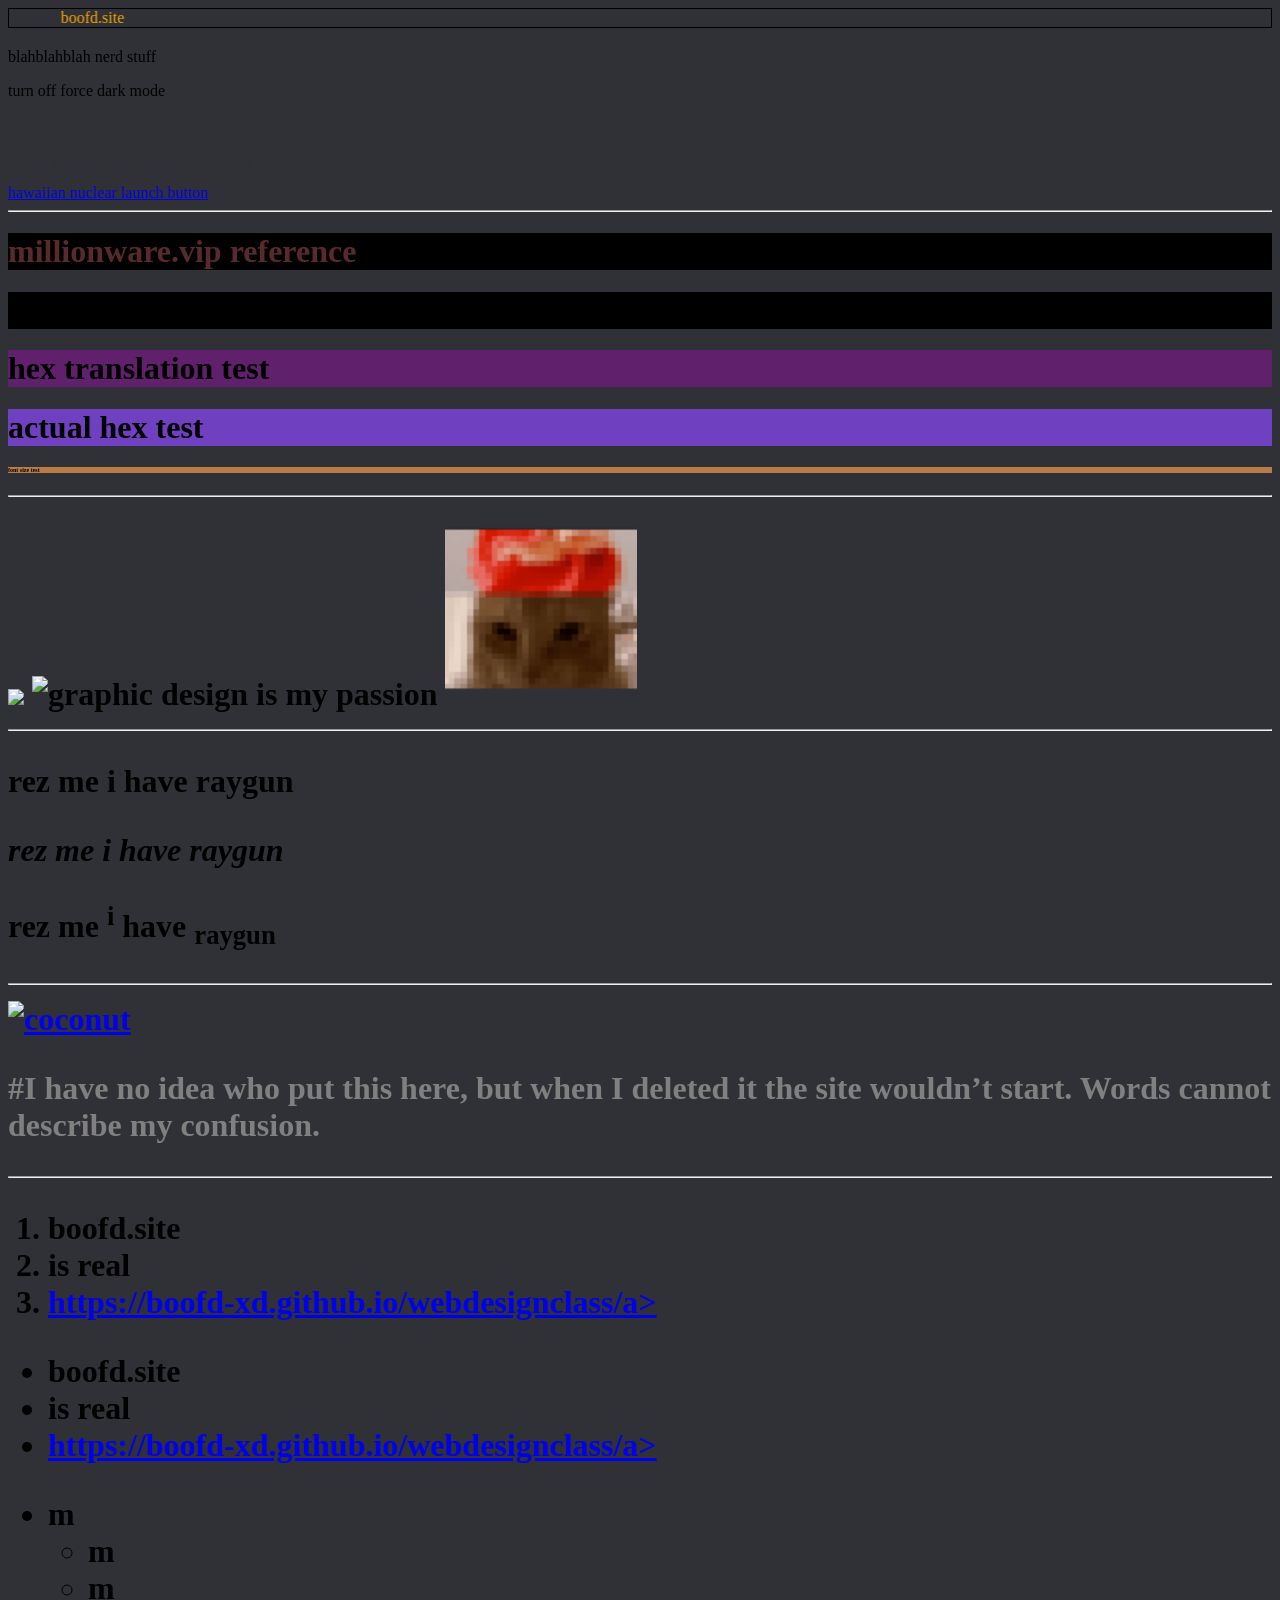
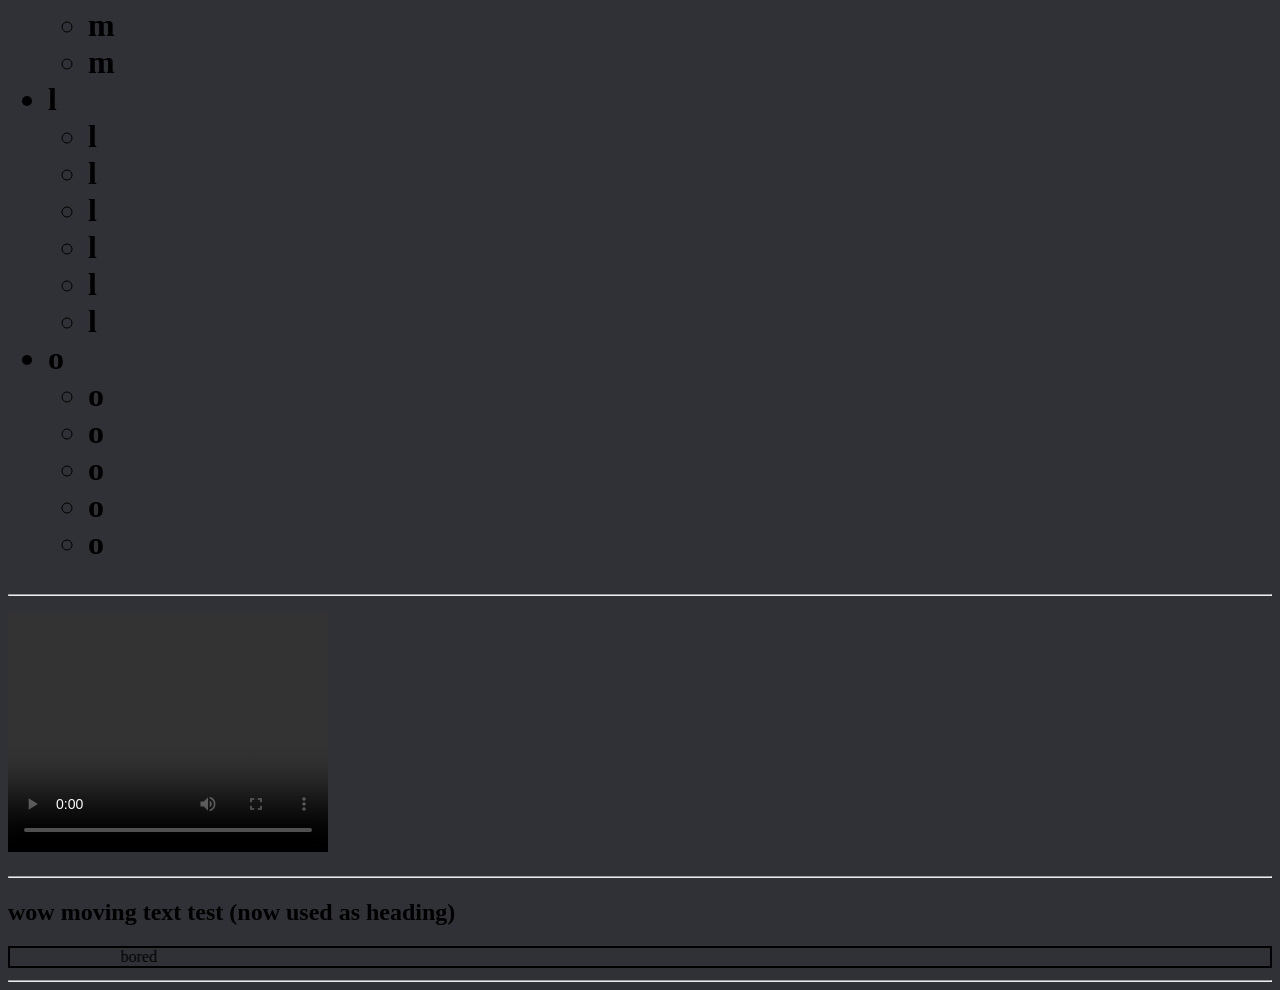
==== index.html @ f8f42562 "ffs" ====
<!DOCTYPE html>

<title>actually boofd.site</title>

<html>
<head>
</head>
<body style="background-color: #2f3136;">

    <marquee direction="right"
             behavior="scroll"
             style="border:BLACK 1px SOLID; font-family: Century Gothic; color: orange">
        boofd.site
    </marquee>

<p style= "color: black; font-family: Century Gothic">blahblahblah nerd stuff</p>
<p style= "color: black; font-family: Century Gothic">turn off force dark mode</p>
<p style= "color: #2f3136">oooh wow (no longer) hidden text </p>
<p style= "color: #2f3136">please give me the children back stacy </p>




<a href="https://en.wikipedia.org/wiki/2018_Hawaii_false_missile_alert">hawaiian nuclear launch button</a>

<hr>

<h1 style= "background-color: black; color: rgb(89, 42, 42)"> millionware.vip reference </h1>
<h1 style= "background-color: black; "> i don't know how to read :(</h1>
<h1 style= "background-color: rgb(97,32,108)"> hex translation test</h1>
<h1 style= "background-color: #6f40bf"> actual hex test</h1>
<h1 style= "background-color: #b87d47; font-size: 15%"> font size test <h1>

<hr>
	
<img src="https://i.postimg.cc/y8ZVd6c1/Screenshot-2023-07-12-135102.png">
<img src="https://images.cooltext.com/5664155.gif" width="1005" height="108" alt="graphic design is my passion" /></a>
<img src="./images/car.png" alt="car">

<hr>

<p> <b> rez me i have raygun </b> </p>
<p> <i> rez me i have raygun </i> </p>
<p> rez me <sup>i</sup> have <sub>raygun</sub> </p>

<hr>

<!-- I have no idea who put this here, but when I deleted it the site wouldn’t start. Words cannot describe my confusion. !-->

<a href='https://twitter.com/TransgirlSource/status/1386542050233896970?ref_src=twsrc%5Etfw%7Ctwcamp%5Etweetembed%7Ctwterm%5E1386542050233896970%7Ctwgr%5E35a9fcdb0fffd1ac3862493b3b7a7bd10513fa72%7Ctwcon%5Es1_&ref_url=https%3A%2F%2Fwww.thegamer.com%2Fthis-coconut-jpg-in-team-fortress-2s-game-files-if-deleted-breaks-the-game-and-no-one-knows-why%2F' target='_blank'><img src='https://i.postimg.cc/y8S58Q0G/coconut.jpg' border='0' alt='coconut'/></a>

<p style= "color: gray"> #I have no idea who put this here, but when I deleted it the site wouldn’t start. Words cannot describe my confusion.

<hr>

<ol>
  <li>boofd.site</li>
  <li>is real</li>
  <li><a href="https://boofd-xd.github.io/webdesignclass/">https://boofd-xd.github.io/webdesignclass/a> </a> </li>

</ol>

<ul>
  <li>boofd.site</li>
  <li>is real</li>
  <li><a href="https://boofd-xd.github.io/webdesignclass/">https://boofd-xd.github.io/webdesignclass/a> </a> </li>

</ul>

 <ul>
      <li>m</li>
      <ul>
        <li>m</li>
        <li>m</li>
        <li>m</li>
        <li>m</li>
      </ul>
      <li>l</li>
      <ul>
        <li>l</li>
        <li>l</li>
        <li>l</li>
        <li>l</li>
        <li>l</li>
        <li>l</li>
      </ul>
      <li>o</li>
      <ul>
        <li>o</li>
        <li>o</li>
        <li>o</li>
        <li>o</li>
        <li>o</li>
      </ul>
  </ul>


<hr>

<video width="320" height="240" controls>
  <source src="video.mp4" type="video/mp4">
  <source src="video.ogg" type="video/ogg">
Your browser does not support the video tag.
</video>

<link rel="apple-touch-icon" sizes="180x180" href="images/apple-touch-icon.png">
<link rel="icon" type="image/png" sizes="32x32" href="images/favicon-32x32.png">
<link rel="icon" type="image/png" sizes="16x16" href="images/favicon-16x16.png">
<link rel="manifest" href="images/site.webmanifest">
<link rel="mask-icon" href="images/safari-pinned-tab.svg" color="#5bbad5">
<link rel="shortcut icon" href="images/favicon.ico">
<meta name="msapplication-TileColor" content="#da532c">
<meta name="msapplication-config" content="images/browserconfig.xml">
<meta name="theme-color" content="#ffffff">

<hr>

<h2>wow moving text test (now used as heading)</h2>
    <marquee direction="right"
             behavior="alternate"
             style="border:BLACK 2px SOLID">
        bored
    </marquee>
	
    <hr>
    
	<!-- random change so i can push this to github !-->
	<!-- random change so i can push this to github !-->
 
  
  </body>
</html>
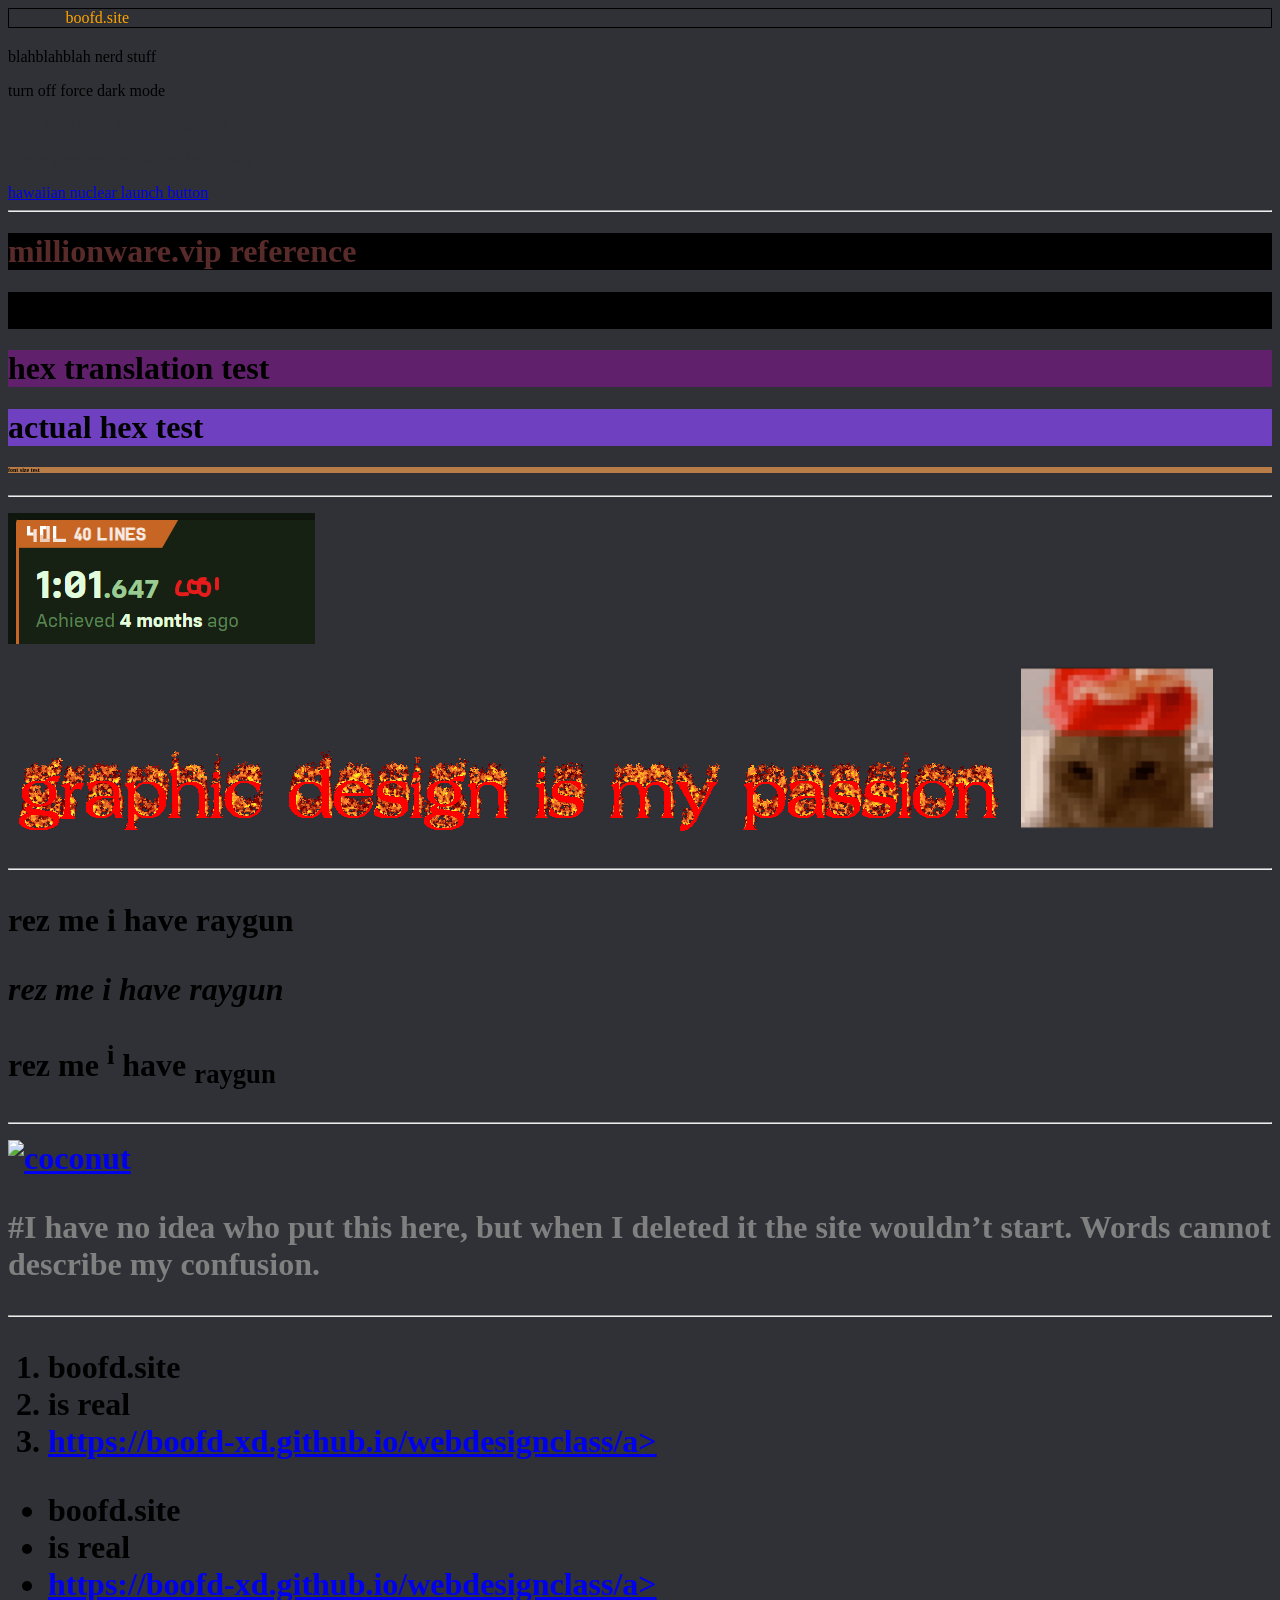
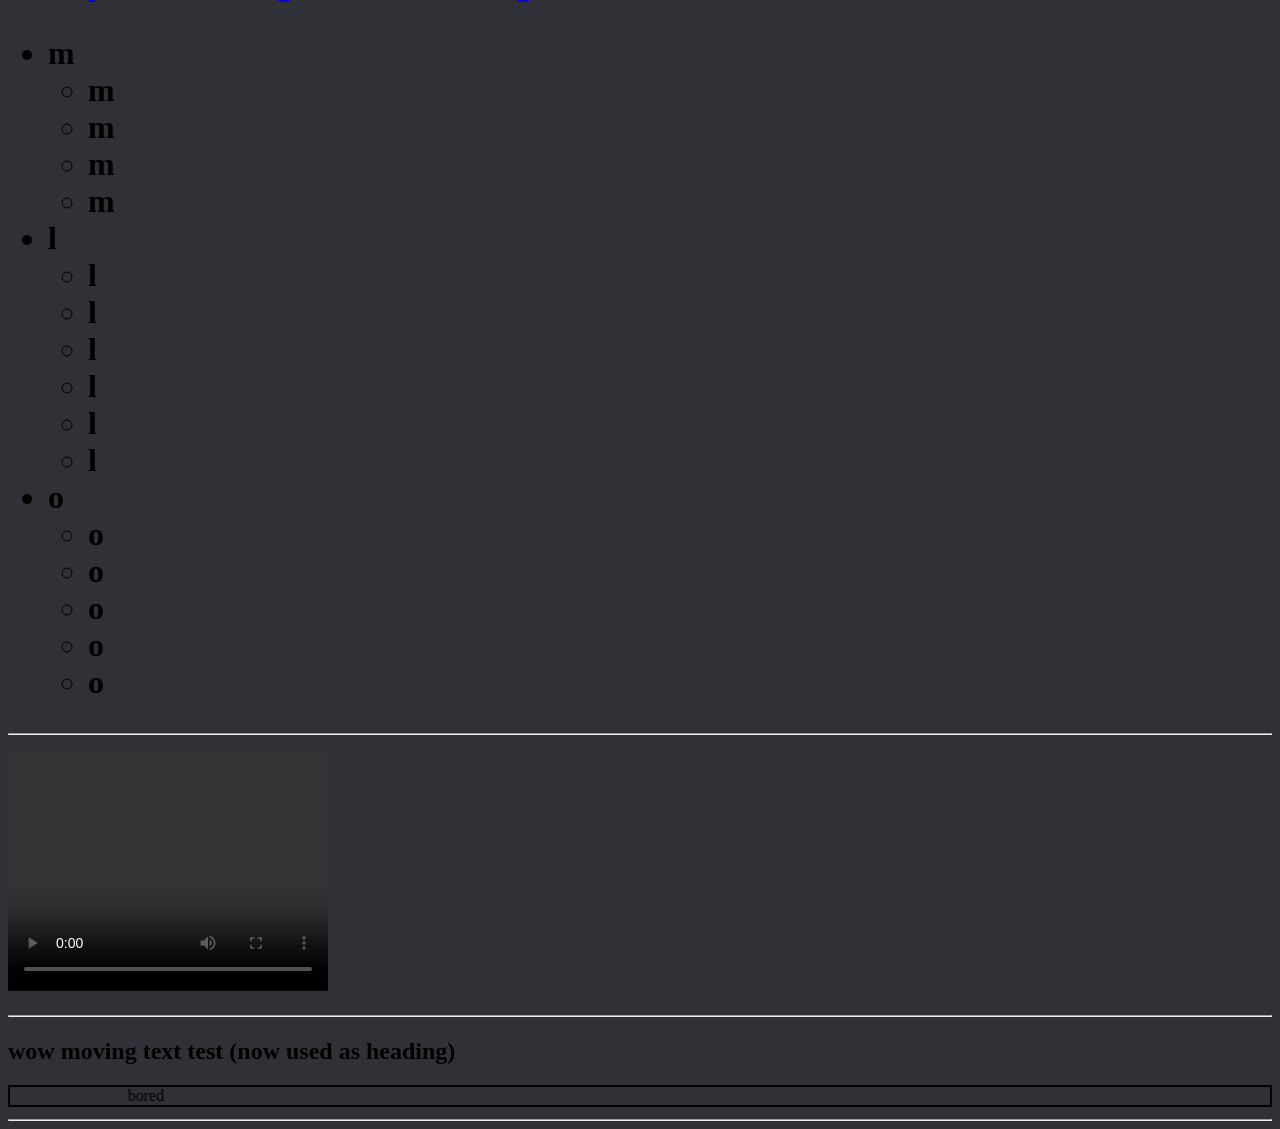
==== commit cc9cdd99: "Update index.html" ====
--- a/index.html
+++ b/index.html
@@ -33,9 +33,10 @@
 
 <hr>
 	
-<img src="https://i.postimg.cc/y8ZVd6c1/Screenshot-2023-07-12-135102.png">
-<img src="https://images.cooltext.com/5664155.gif" width="1005" height="108" alt="graphic design is my passion" /></a>
+<img src="./images/101.png" alt="1:01">
+<img src="./images/fire text.gif" alt="graphic design is my passion">
 <img src="./images/car.png" alt="car">
+
 
 <hr>
 
@@ -100,7 +101,7 @@
 <video width="320" height="240" controls>
   <source src="video.mp4" type="video/mp4">
   <source src="video.ogg" type="video/ogg">
-Your browser does not support the video tag.
+  if ur seeing this get another browser
 </video>
 
 <link rel="apple-touch-icon" sizes="180x180" href="images/apple-touch-icon.png">
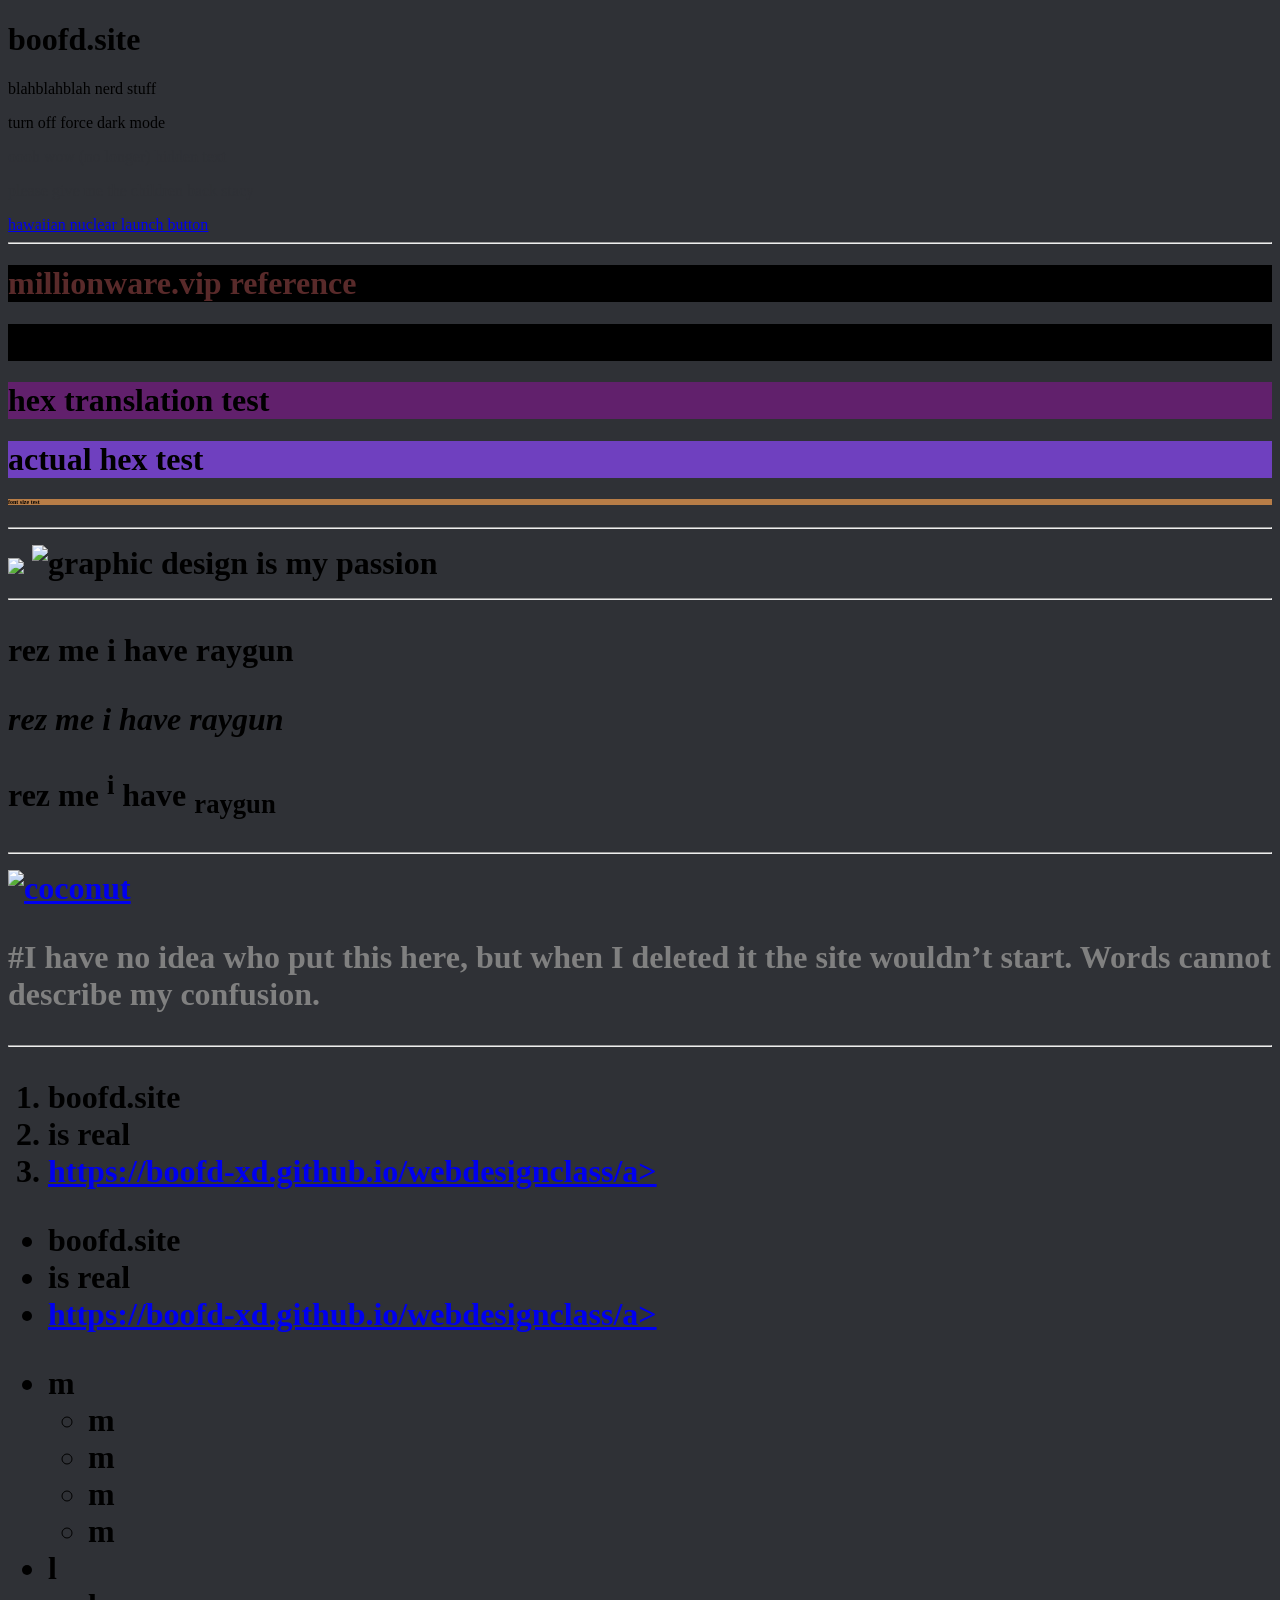
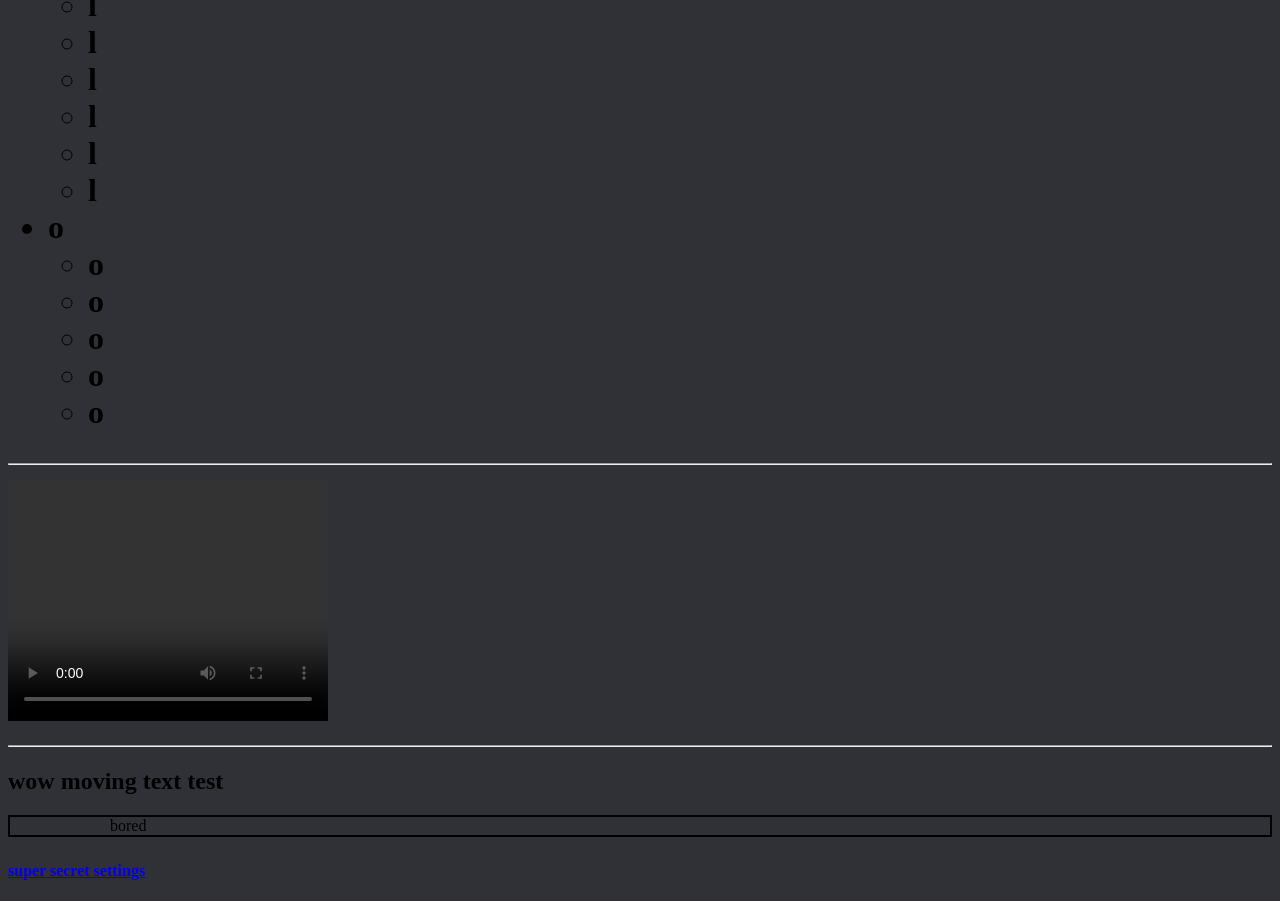
==== commit 7992079d: "Update index.html" ====
--- a/index.html
+++ b/index.html
@@ -1,17 +1,25 @@
 <!DOCTYPE html>
+<html lang="en" >
+<head>
+  <meta charset="UTF-8">
+  <title>CodePen - A Pen by boofd-xd</title>
+  <link rel="stylesheet" href="./style.css">
 
+</head>
+<body>
+<!-- partial:index.partial.html -->
 <title>actually boofd.site</title>
+
+
+  <h1 class="rainbow">boofd.site
+  <h2 style="font-family: Century Gothic"> </h2> 
+</div>
+
 
 <html>
 <head>
 </head>
 <body style="background-color: #2f3136;">
-
-    <marquee direction="right"
-             behavior="scroll"
-             style="border:BLACK 1px SOLID; font-family: Century Gothic; color: orange">
-        boofd.site
-    </marquee>
 
 <p style= "color: black; font-family: Century Gothic">blahblahblah nerd stuff</p>
 <p style= "color: black; font-family: Century Gothic">turn off force dark mode</p>
@@ -33,10 +41,8 @@
 
 <hr>
 	
-<img src="./images/101.png" alt="1:01">
-<img src="./images/fire text.gif" alt="graphic design is my passion">
-<img src="./images/car.png" alt="car">
-
+<img src="https://i.postimg.cc/y8ZVd6c1/Screenshot-2023-07-12-135102.png">
+<img src="https://images.cooltext.com/5664155.gif" width="1005" height="108" alt="graphic design is my passion" /></a>
 
 <hr>
 
@@ -101,7 +107,7 @@
 <video width="320" height="240" controls>
   <source src="video.mp4" type="video/mp4">
   <source src="video.ogg" type="video/ogg">
-  if ur seeing this get another browser
+Your browser does not support the video tag.
 </video>
 
 <link rel="apple-touch-icon" sizes="180x180" href="images/apple-touch-icon.png">
@@ -116,18 +122,23 @@
 
 <hr>
 
-<h2>wow moving text test (now used as heading)</h2>
+<h2>wow moving text test</h2>
     <marquee direction="right"
              behavior="alternate"
              style="border:BLACK 2px SOLID">
         bored
     </marquee>
 	
-    <hr>
-    
 	<!-- random change so i can push this to github !-->
 	<!-- random change so i can push this to github !-->
  
+
+<h4><a href="super secret settings.html" target="_blank"><b><u>super secret settings</u></b></a></p>
+  
   
   </body>
 </html>
+<!-- partial -->
+  
+</body>
+</html>
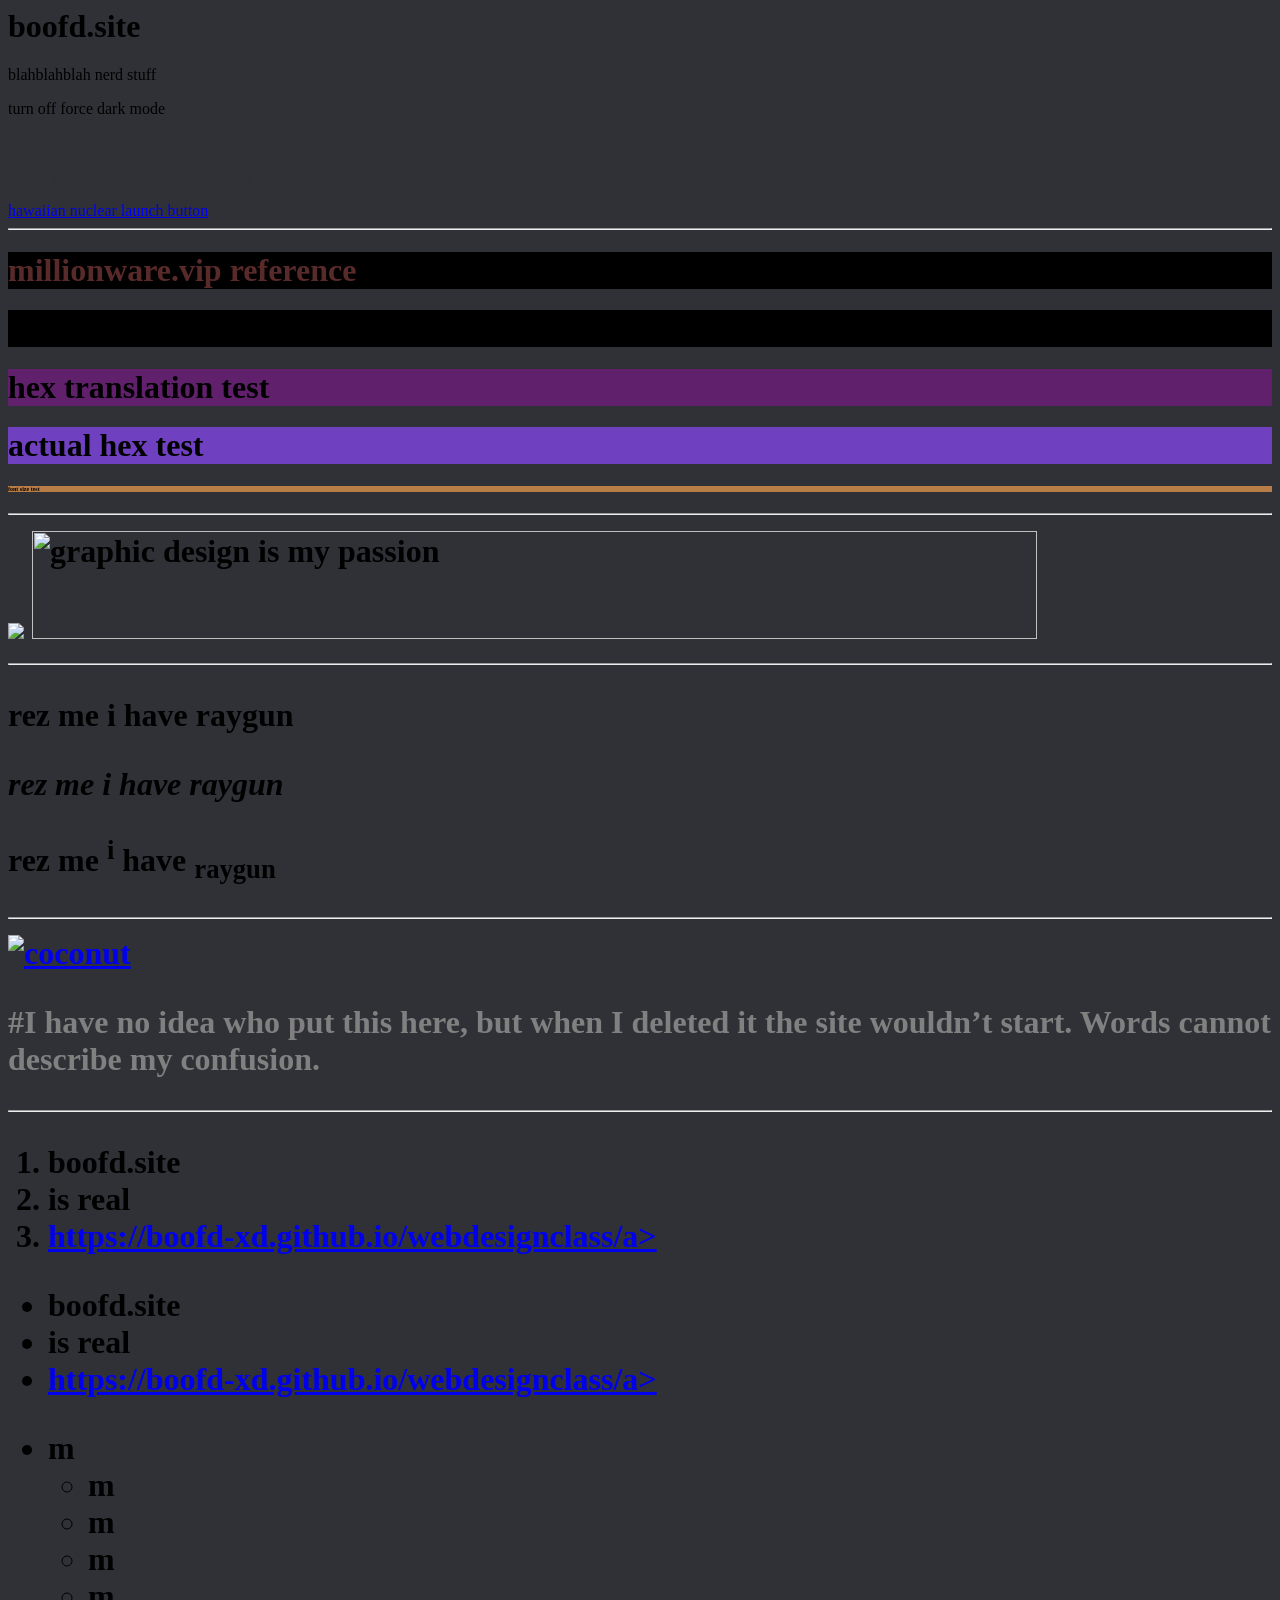
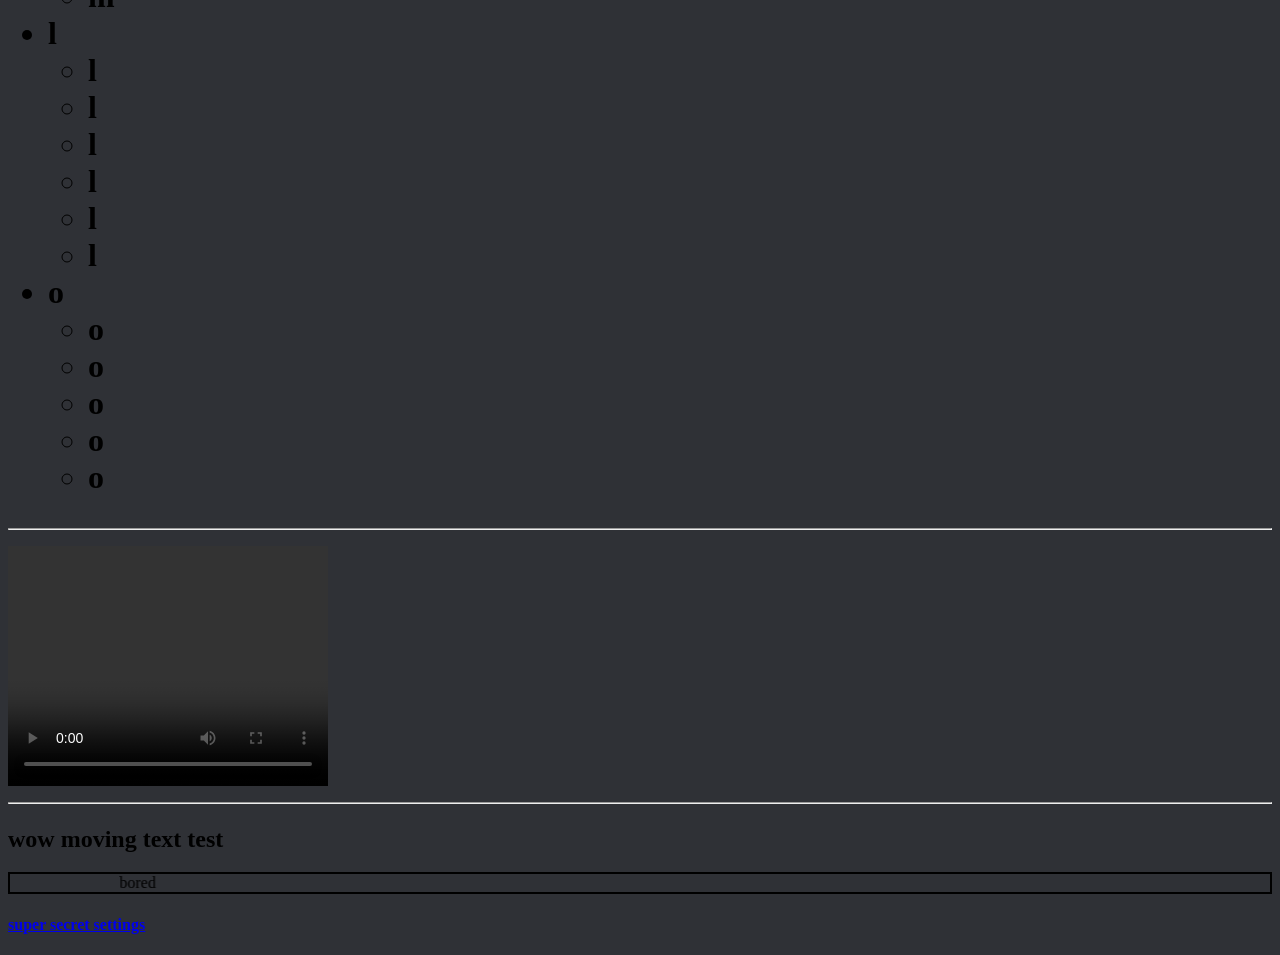
==== commit b5010f62: "Update index.html" ====
--- a/index.html
+++ b/index.html
@@ -1,10 +1,3 @@
-<!DOCTYPE html>
-<html lang="en" >
-<head>
-  <meta charset="UTF-8">
-  <title>CodePen - A Pen by boofd-xd</title>
-  <link rel="stylesheet" href="./style.css">
-
 </head>
 <body>
 <!-- partial:index.partial.html -->
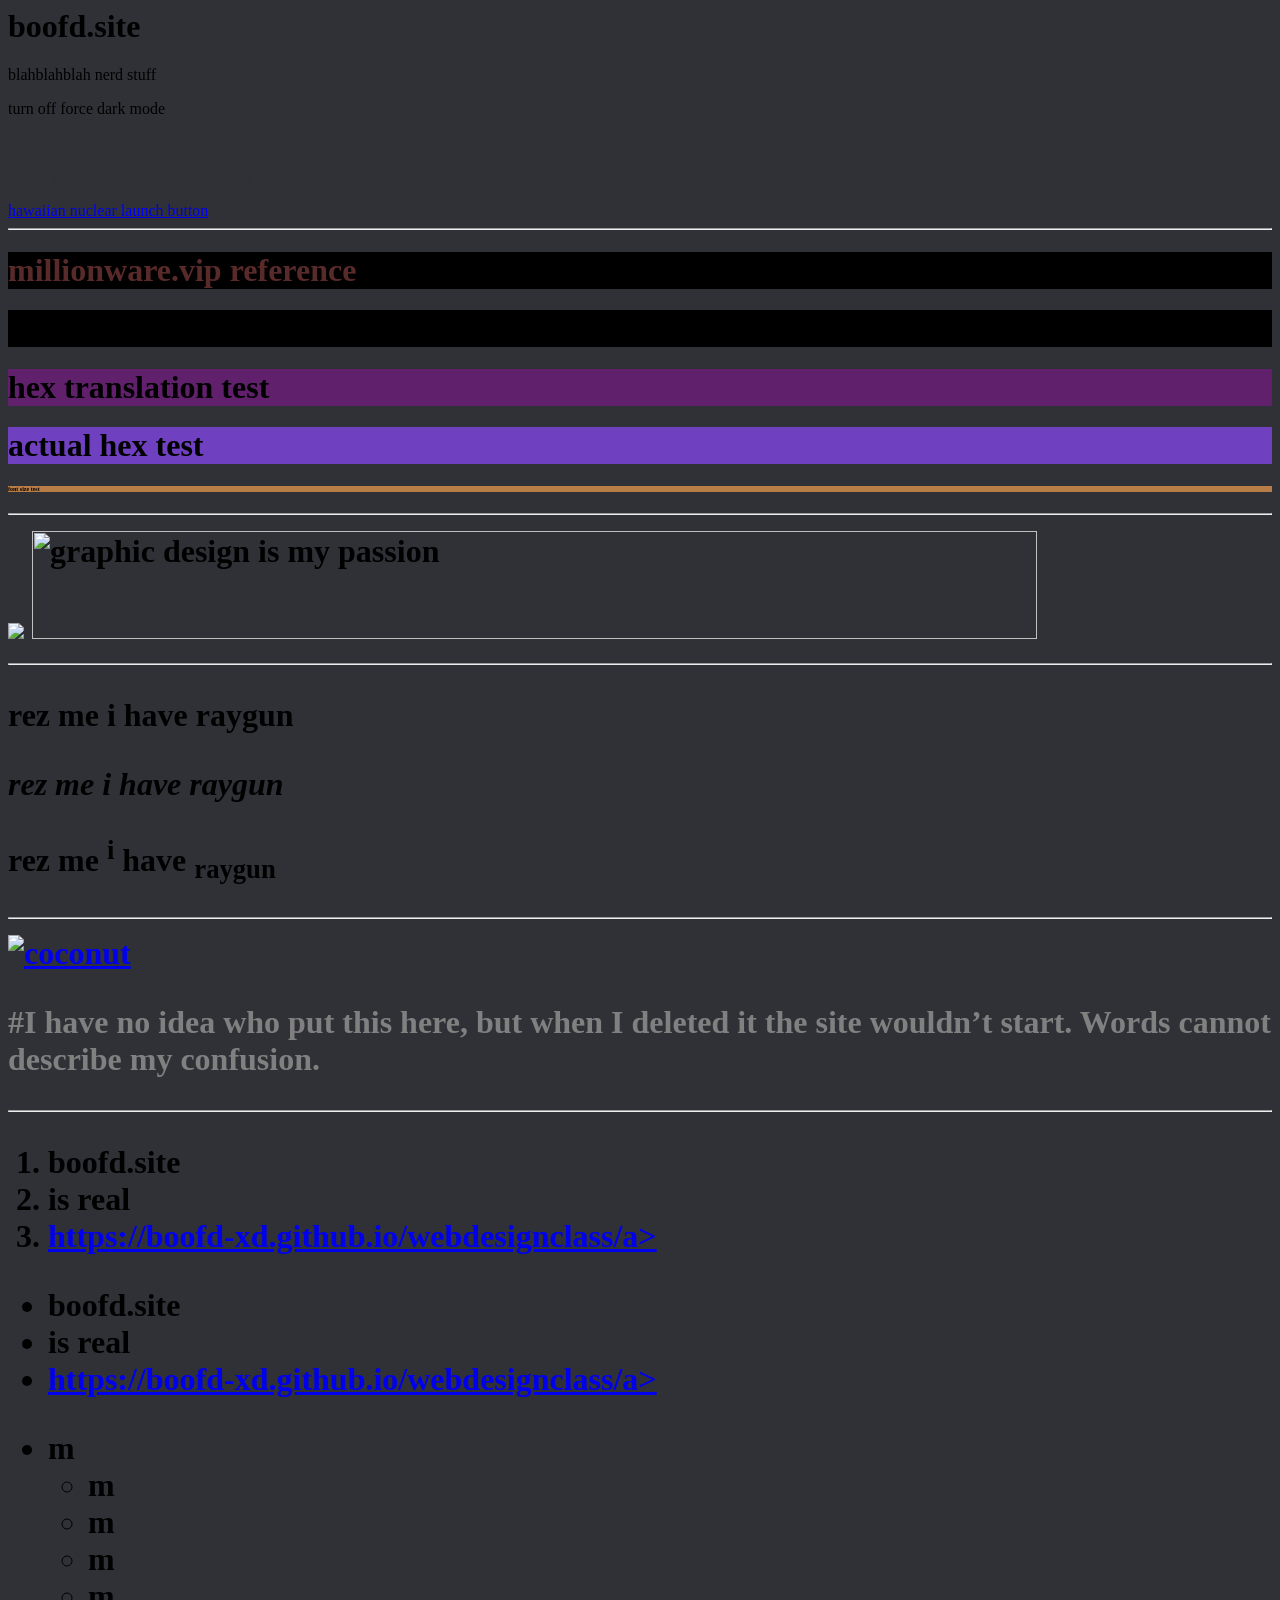
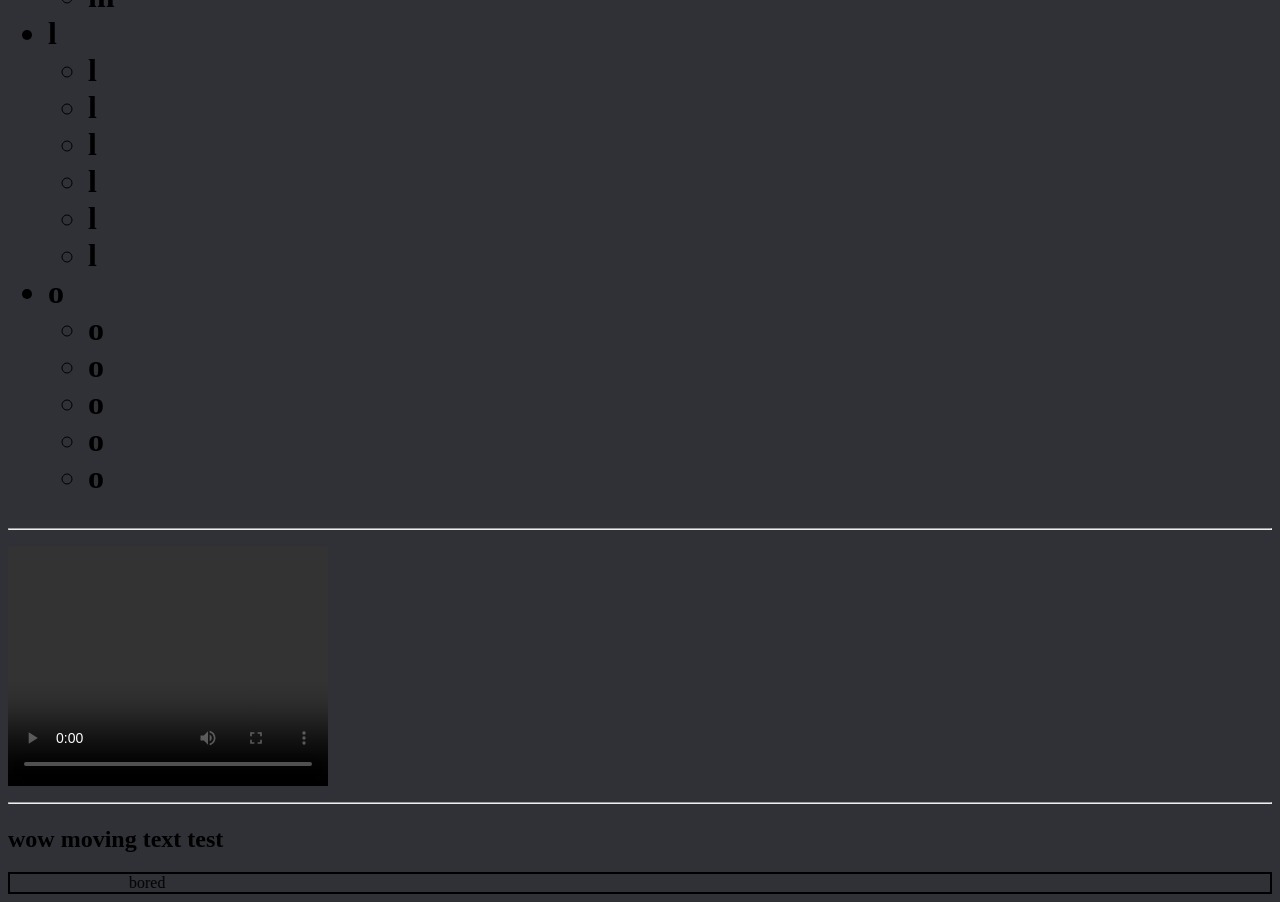
==== commit dd443ca7: "Update index.html" ====
--- a/index.html
+++ b/index.html
@@ -1,6 +1,3 @@
-</head>
-<body>
-<!-- partial:index.partial.html -->
 <title>actually boofd.site</title>
 
 
@@ -126,12 +123,7 @@
 	<!-- random change so i can push this to github !-->
  
 
-<h4><a href="super secret settings.html" target="_blank"><b><u>super secret settings</u></b></a></p>
   
   
   </body>
 </html>
-<!-- partial -->
-  
-</body>
-</html>
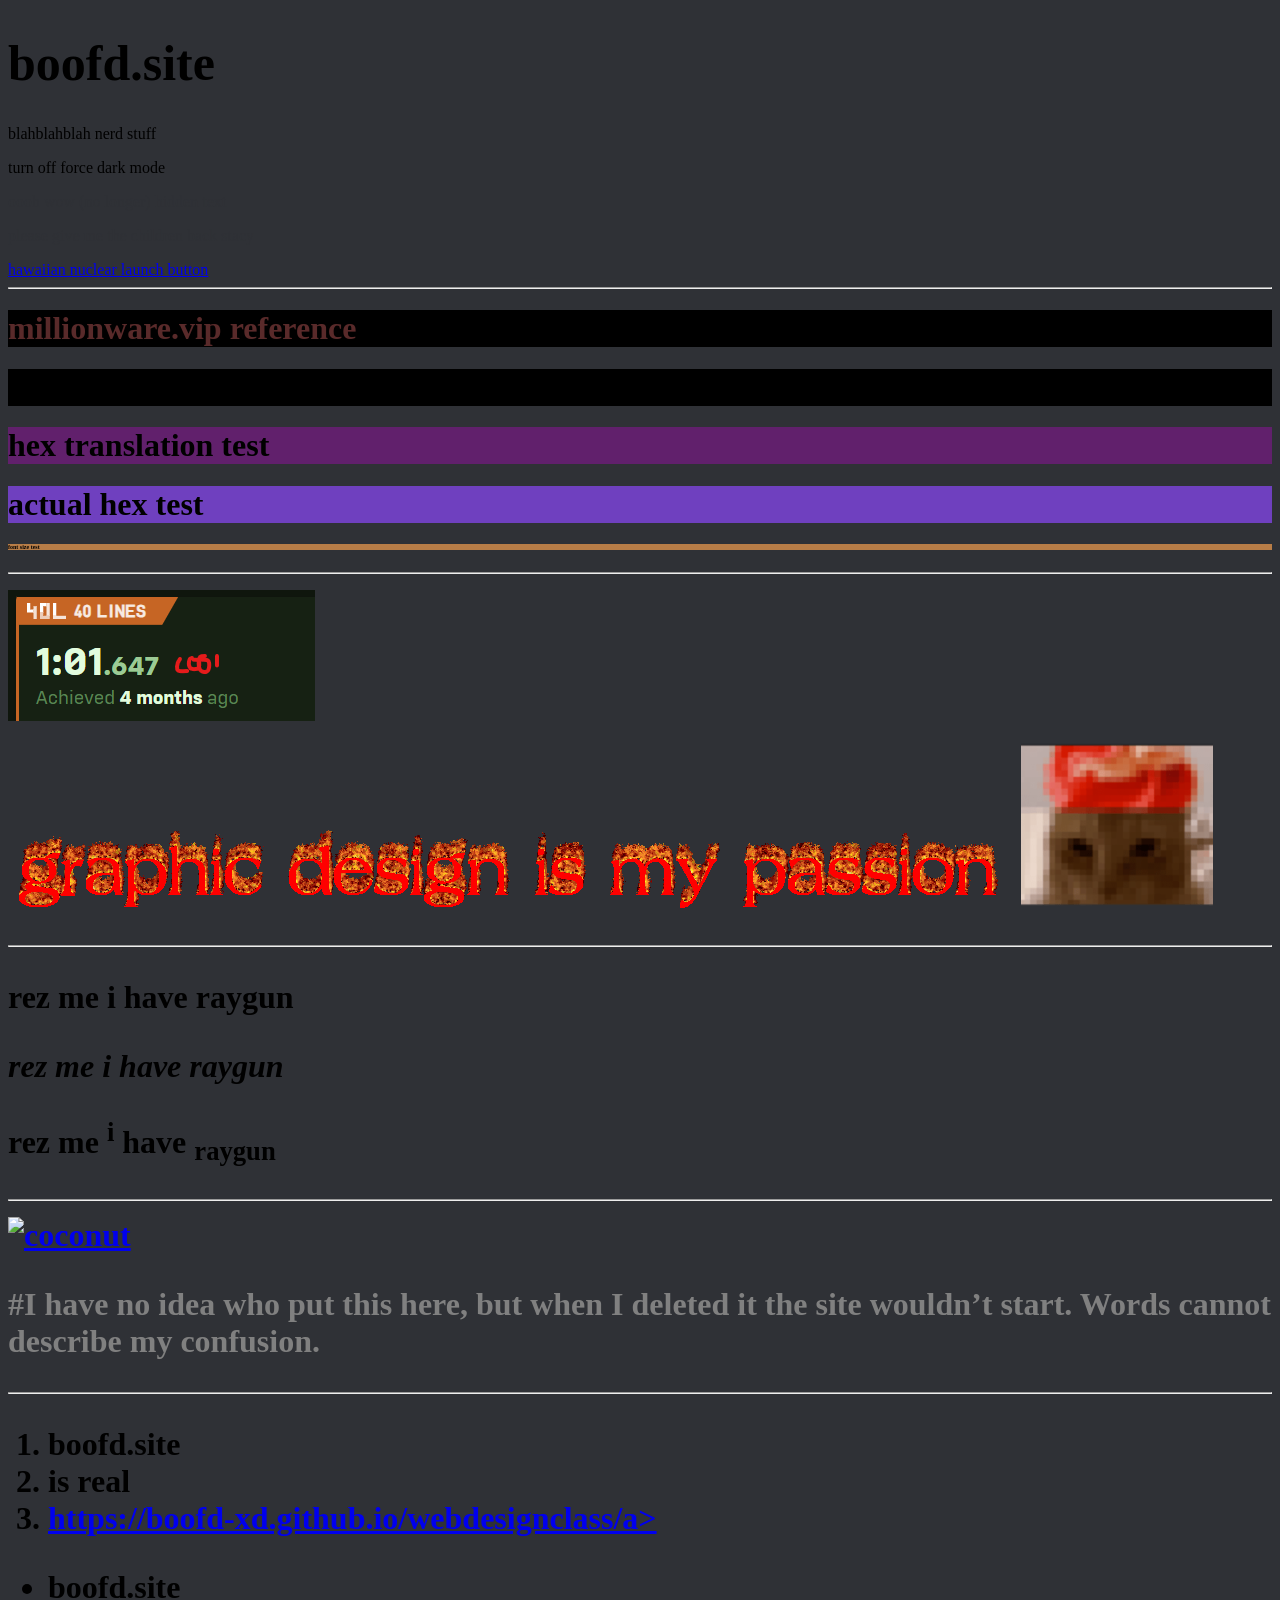
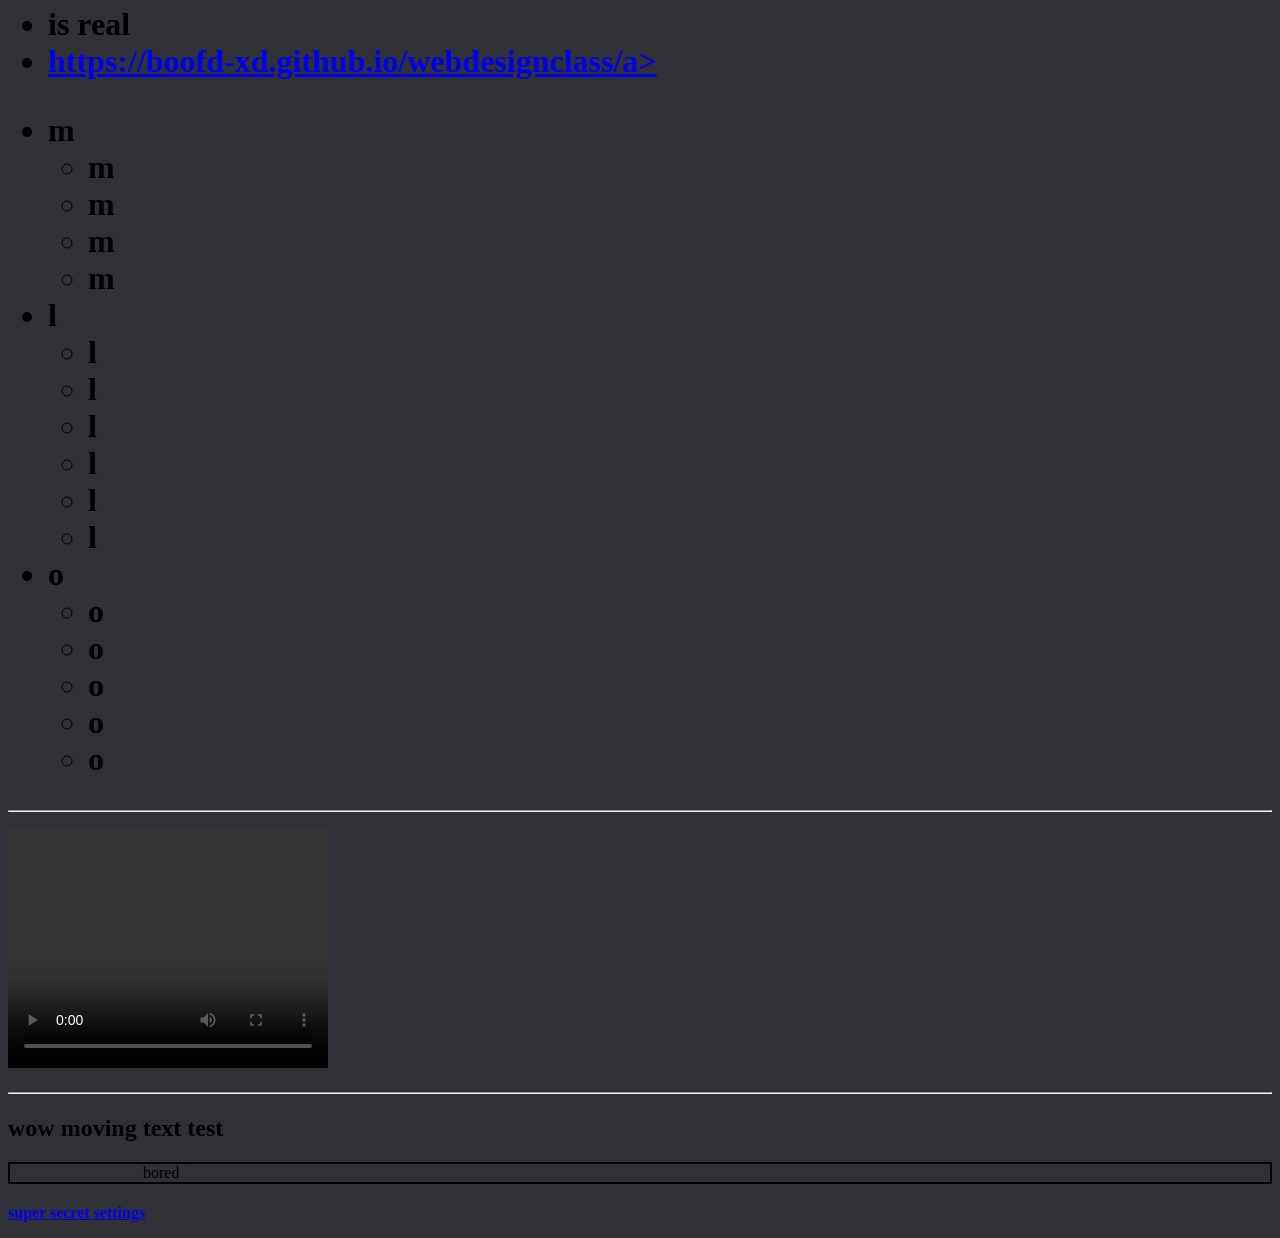
==== commit 5ba9c58c: "Update index.html" ====
--- a/index.html
+++ b/index.html
@@ -1,3 +1,13 @@
+<!DOCTYPE html>
+<html lang="en" >
+<head>
+  <meta charset="UTF-8">
+  <title>CodePen - A Pen by boofd-xd</title>
+  <link rel="stylesheet" href="./style.css">
+
+</head>
+<body>
+<!-- partial:index.partial.html -->
 <title>actually boofd.site</title>
 
 
@@ -30,9 +40,10 @@
 <h1 style= "background-color: #b87d47; font-size: 15%"> font size test <h1>
 
 <hr>
-	
-<img src="https://i.postimg.cc/y8ZVd6c1/Screenshot-2023-07-12-135102.png">
-<img src="https://images.cooltext.com/5664155.gif" width="1005" height="108" alt="graphic design is my passion" /></a>
+
+<img src="images/101.png">
+<img src="images/fire text.gif">
+<img src="images/car.png">
 
 <hr>
 
@@ -122,8 +133,12 @@
 	<!-- random change so i can push this to github !-->
 	<!-- random change so i can push this to github !-->
  
-
+<p><a href="super secret settings.html" target="_blank"><b><u>super secret settings</u></b></a></p>
   
   
   </body>
 </html>
+<!-- partial -->
+  
+</body>
+</html>
--- a/style.css
+++ b/style.css
@@ -0,0 +1,71 @@
+.container{
+  background-color:#E0F2F1;
+  padding:10px;
+  border-radius:15px;
+  box-shadow: 10px 10px 20px 0px rgba(0,0,0,0.75);
+}
+
+h1, h2{
+  text-align:left;
+}
+
+.rainbow {
+  
+  /* Font options */
+  font-family: 'Century Gothic', bold;
+  font-size:50px;
+  
+   /* Chrome, Safari, Opera */
+  -webkit-animation: rainbow 5s infinite; 
+  
+  /* Internet Explorer */
+  -ms-animation: rainbow 5s infinite;
+  
+  /* Standar Syntax */
+  animation: rainbow 5s infinite; 
+}
+
+/* Chrome, Safari, Opera */
+@-webkit-keyframes rainbow{
+  0%{color: orange;}	
+  10%{color: purple;}	
+	20%{color: red;}
+  30%{color: CadetBlue;}
+	40%{color: yellow;}
+  50%{color: coral;}
+	60%{color: green;}
+  70%{color: cyan;}
+  80%{color: DeepPink;}
+  90%{color: DodgerBlue;}
+	100%{color: orange;}
+}
+
+/* Internet Explorer */
+@-ms-keyframes rainbow{
+   0%{color: orange;}	
+  10%{color: purple;}	
+	20%{color: red;}
+  30%{color: CadetBlue;}
+	40%{color: yellow;}
+  50%{color: coral;}
+	60%{color: green;}
+  70%{color: cyan;}
+  80%{color: DeepPink;}
+  90%{color: DodgerBlue;}
+	100%{color: orange;}
+}
+
+/* Standar Syntax */
+@keyframes rainbow{
+    0%{color: orange;}	
+  10%{color: purple;}	
+	20%{color: red;}
+  30%{color: CadetBlue;}
+	40%{color: yellow;}
+  50%{color: coral;}
+	60%{color: green;}
+  70%{color: cyan;}
+  80%{color: DeepPink;}
+  90%{color: DodgerBlue;}
+	100%{color: orange;}
+}
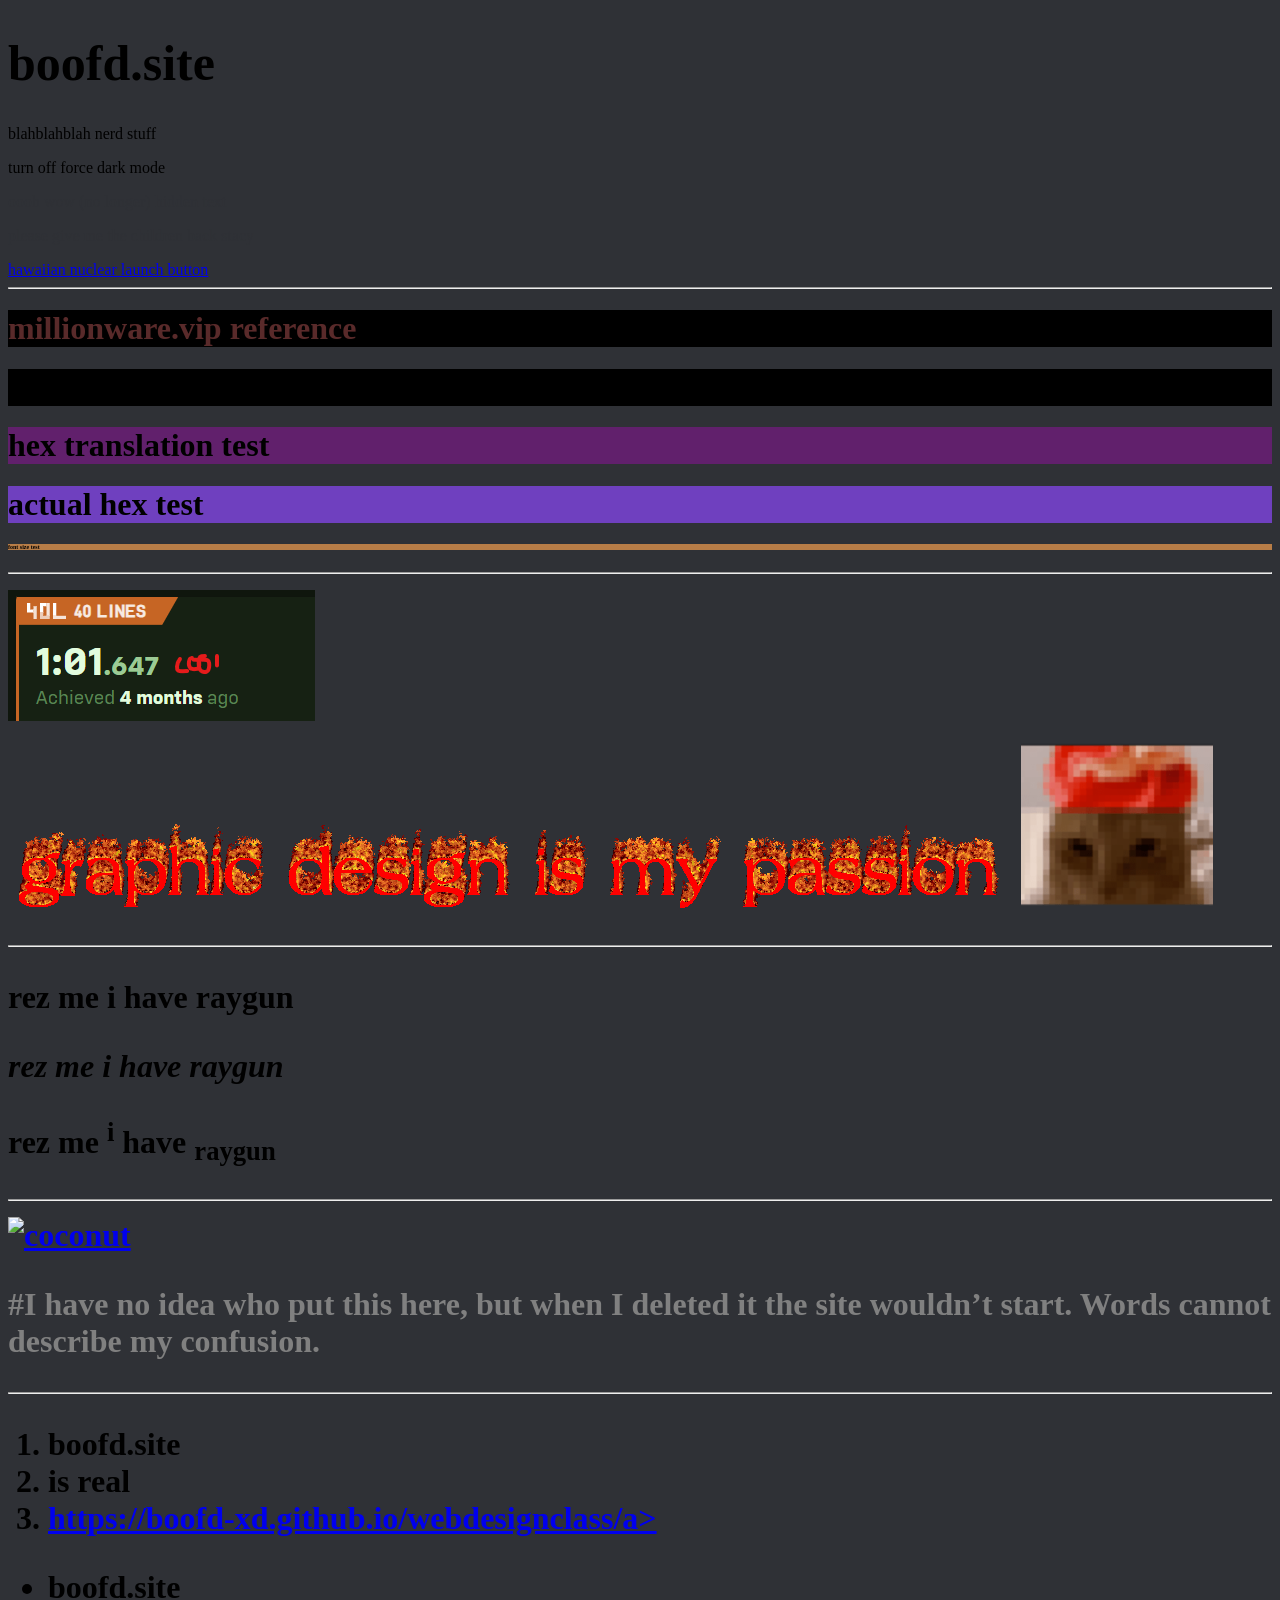
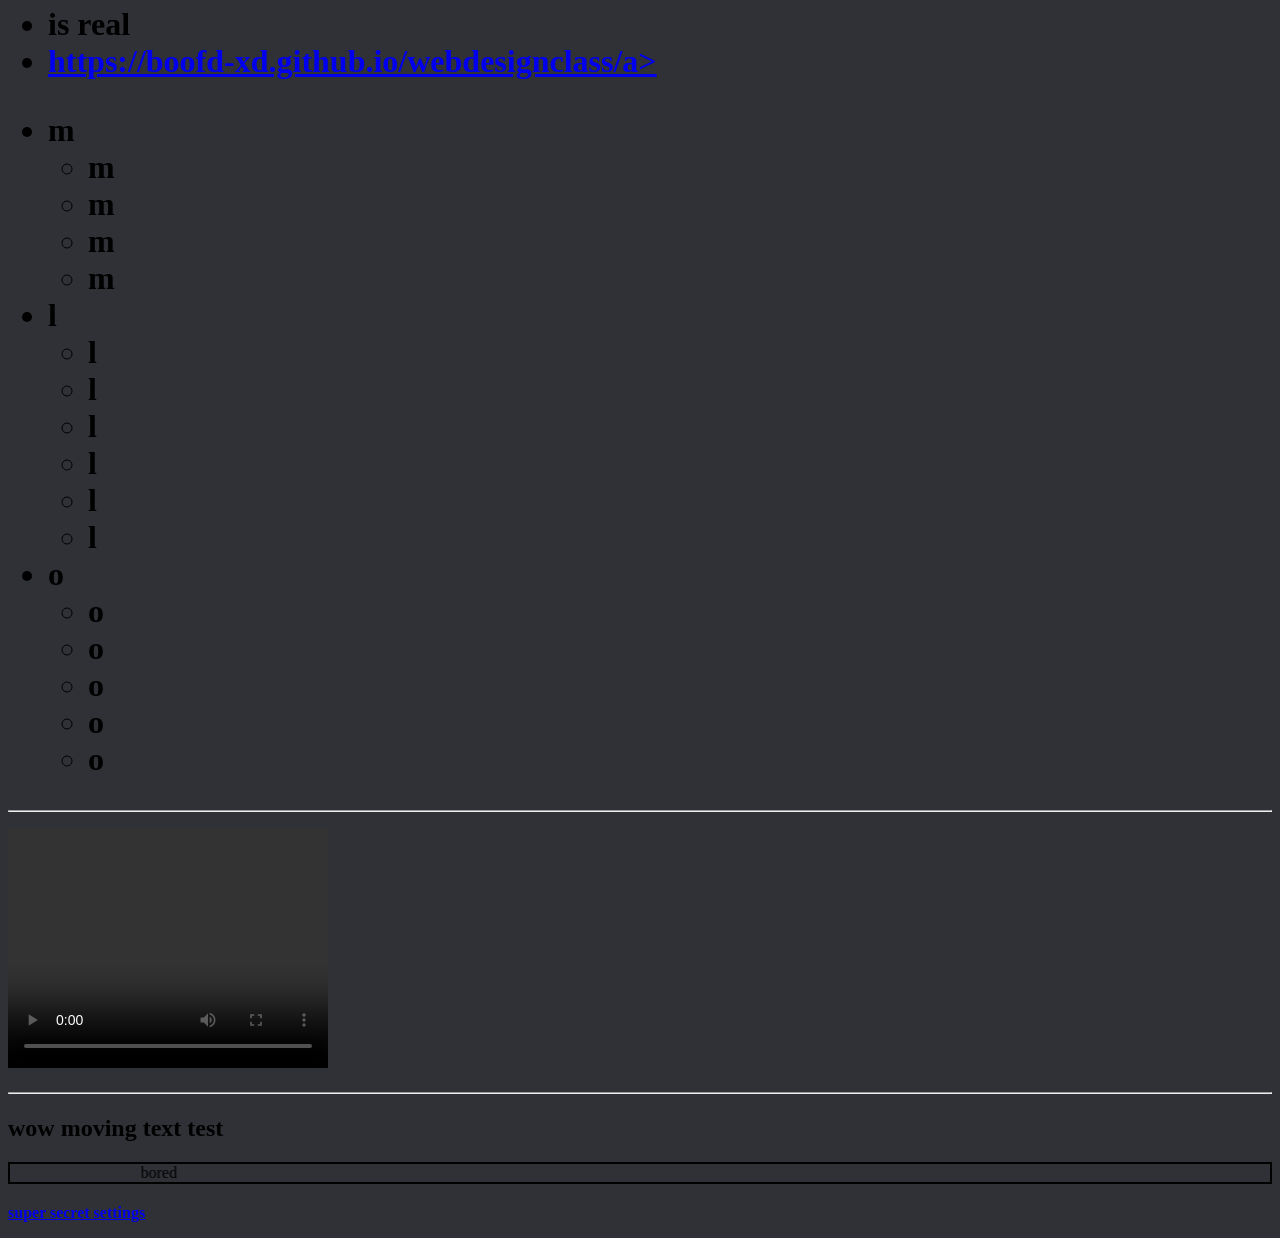
==== commit c4792aa4: "Update index.html" ====
--- a/index.html
+++ b/index.html
@@ -2,7 +2,6 @@
 <html lang="en" >
 <head>
   <meta charset="UTF-8">
-  <title>CodePen - A Pen by boofd-xd</title>
   <link rel="stylesheet" href="./style.css">
 
 </head>
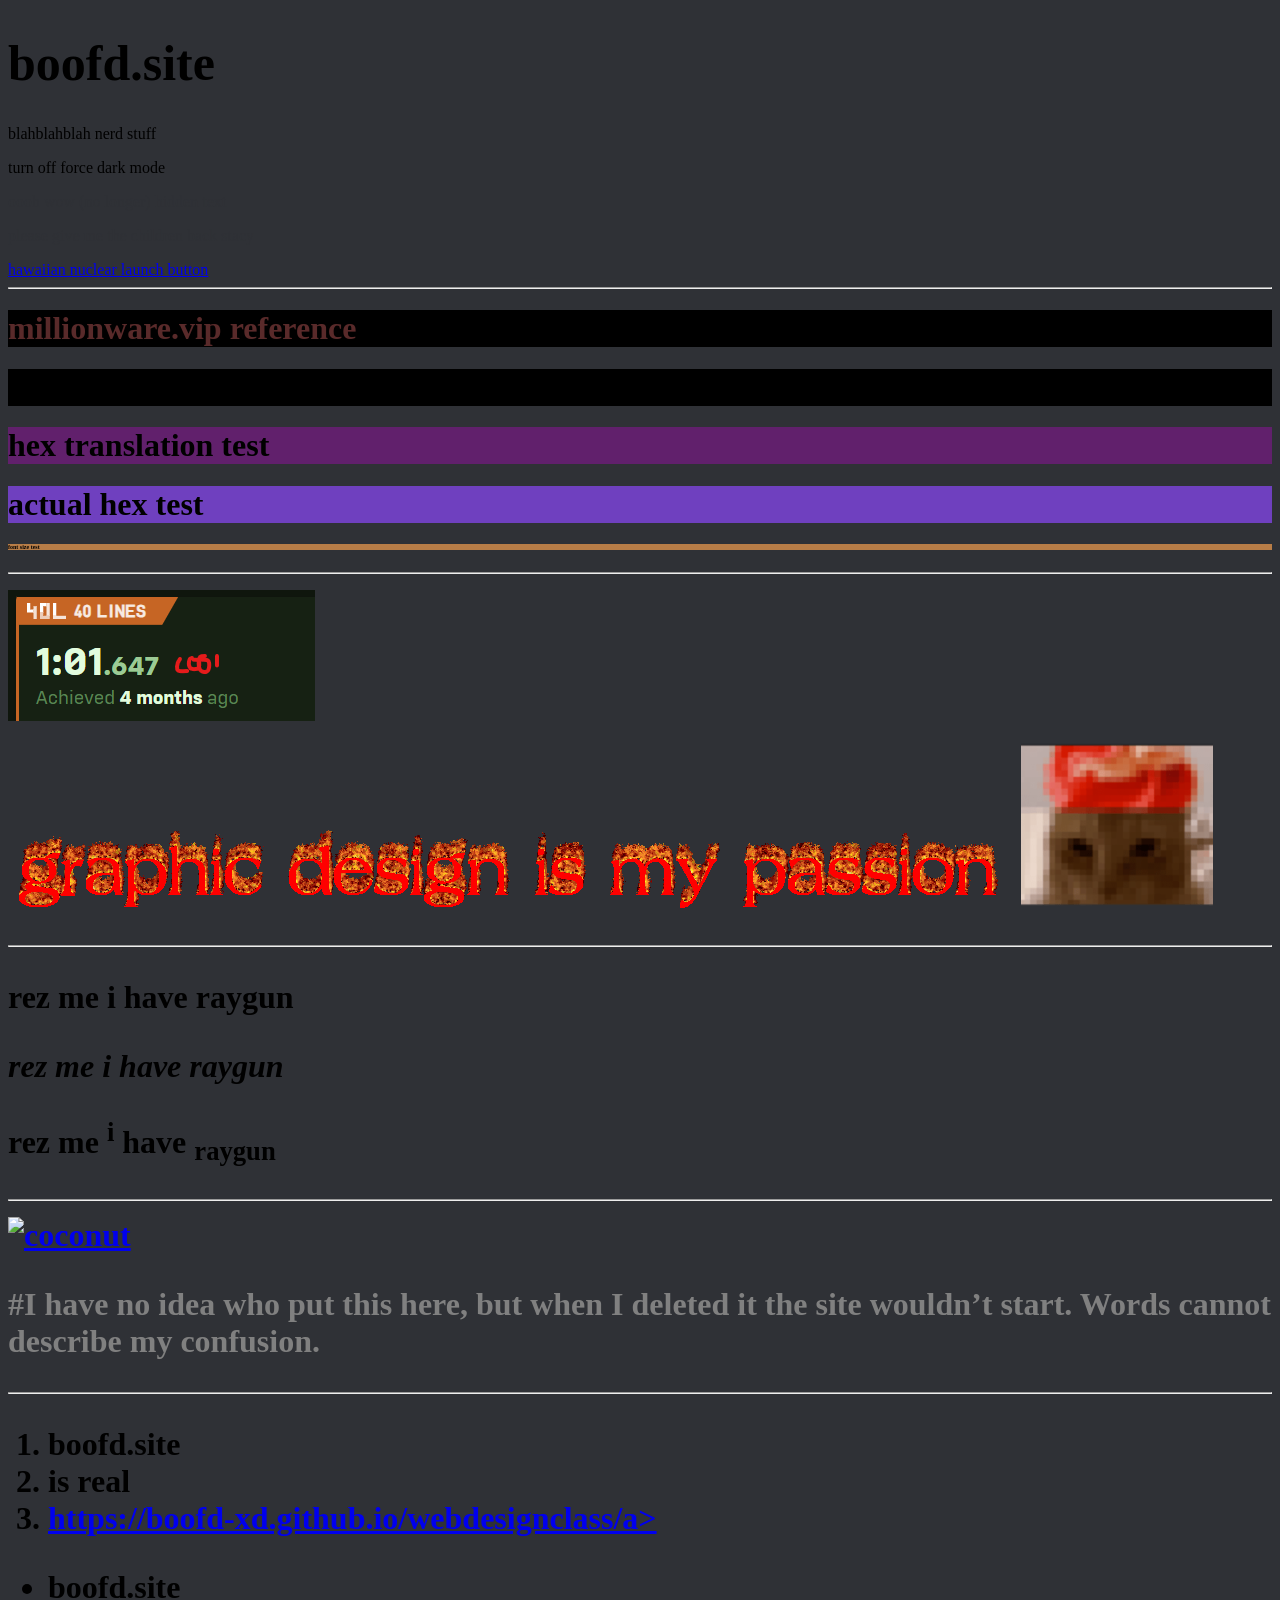
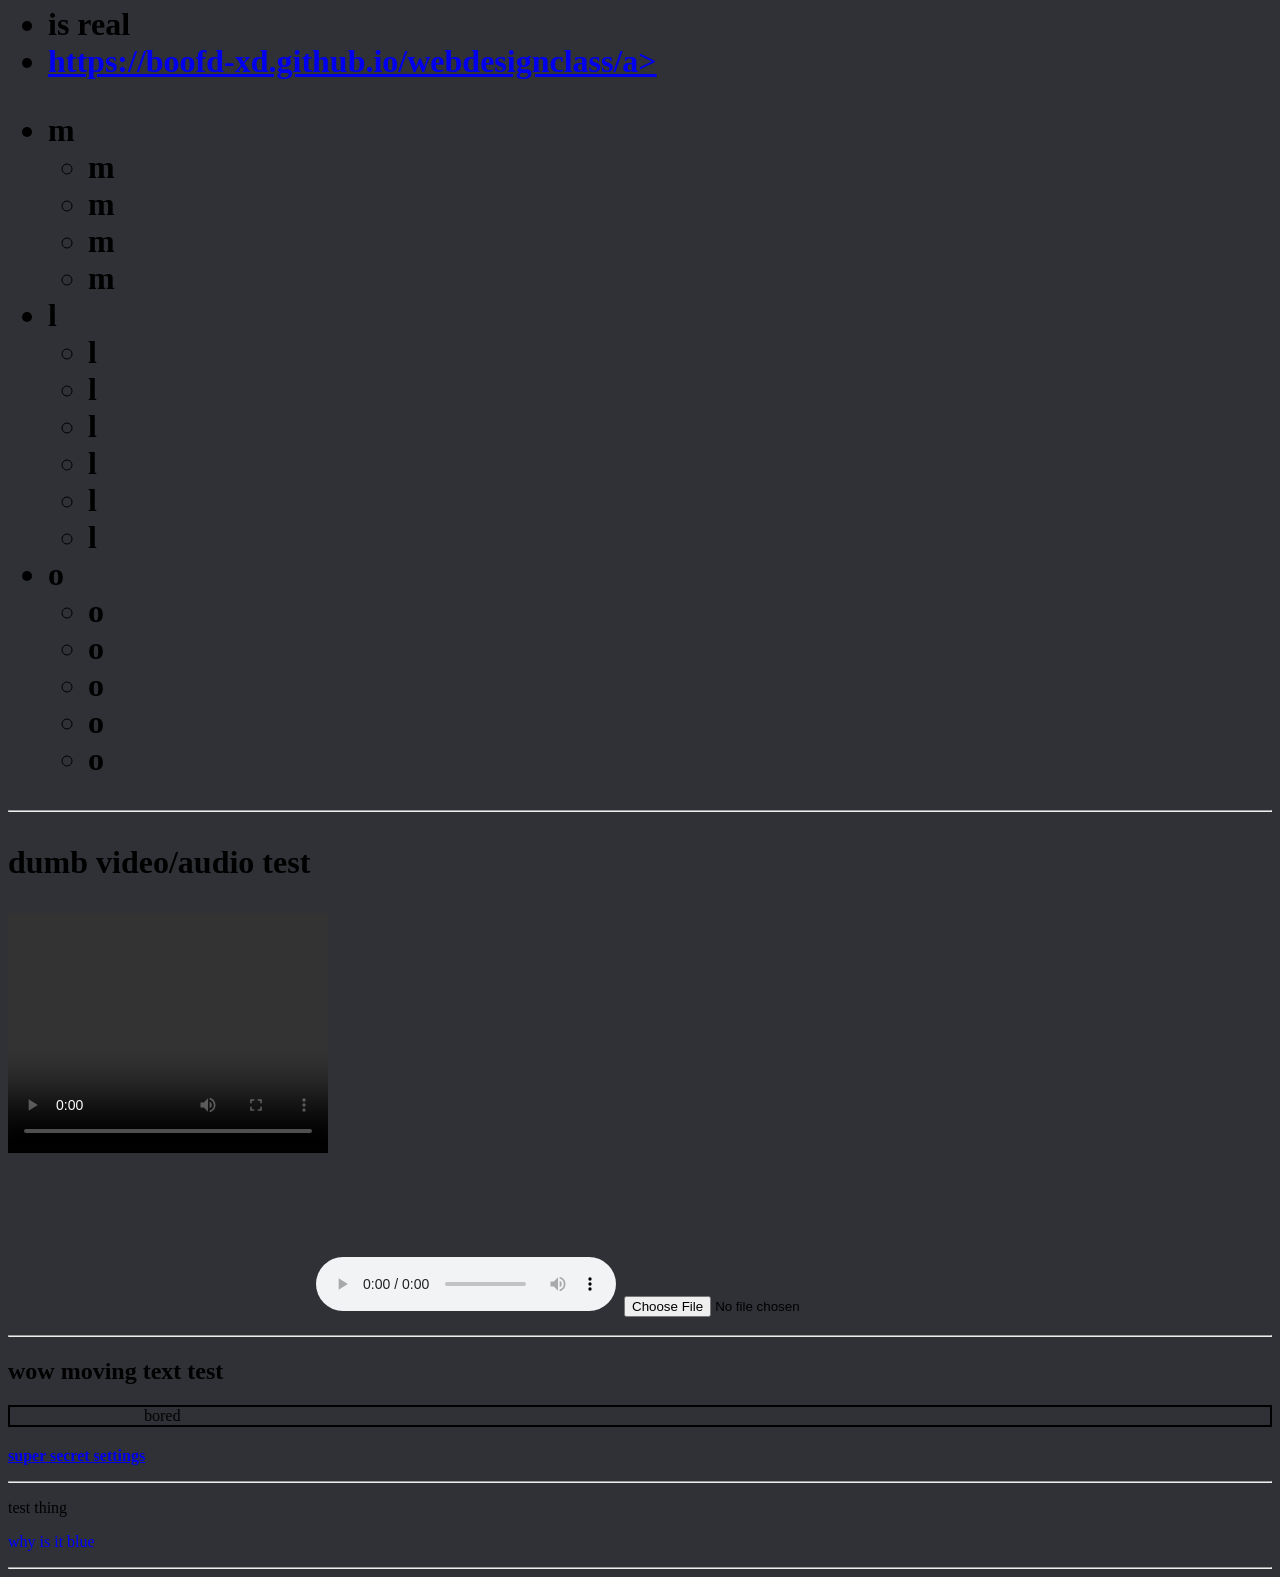
==== commit 930d3552: "Update index.html" ====
--- a/index.html
+++ b/index.html
@@ -2,12 +2,11 @@
 <html lang="en" >
 <head>
   <meta charset="UTF-8">
+  <title>actually boofd.site</title>
   <link rel="stylesheet" href="./style.css">
 
 </head>
 <body>
-<!-- partial:index.partial.html -->
-<title>actually boofd.site</title>
 
 
   <h1 class="rainbow">boofd.site
@@ -104,11 +103,20 @@
 
 <hr>
 
+<p> dumb video/audio test </p>
+
 <video width="320" height="240" controls>
-  <source src="video.mp4" type="video/mp4">
-  <source src="video.ogg" type="video/ogg">
+  <source src="./video/video.mp4" type="video/mp4">
+  <source src="./video/video.ogg" type="video/ogg">
 Your browser does not support the video tag.
 </video>
+
+  <!-- audio visualizer !-->
+  <div id="content">
+  <canvas id="canvas"></canvas>
+  <audio id="audio" controls></audio>
+  <input type="file" id="thefile" accept="audio/*" />
+</div>
 
 <link rel="apple-touch-icon" sizes="180x180" href="images/apple-touch-icon.png">
 <link rel="icon" type="image/png" sizes="32x32" href="images/favicon-32x32.png">
@@ -125,7 +133,7 @@
 <h2>wow moving text test</h2>
     <marquee direction="right"
              behavior="alternate"
-             style="border:BLACK 2px SOLID">
+             style="border:black 2px SOLID">
         bored
     </marquee>
 	
@@ -133,11 +141,29 @@
 	<!-- random change so i can push this to github !-->
  
 <p><a href="super secret settings.html" target="_blank"><b><u>super secret settings</u></b></a></p>
+
+<hr>
+
+<p id="js"></p>
+
+<script>
+
+document.getElementById("js") .innerHTML = "test thing";
+
+</script>
+
+<p id="p2">why is it blue</p>
+
+<script>
+document.getElementById("p2").style.color = "blue";
+</script>
   
-  
-  </body>
-</html>
-<!-- partial -->
+<hr>
   
 </body>
 </html>
+<!-- partial -->
+  <script  src="./script.js"></script>
+
+</body>
+</html>
